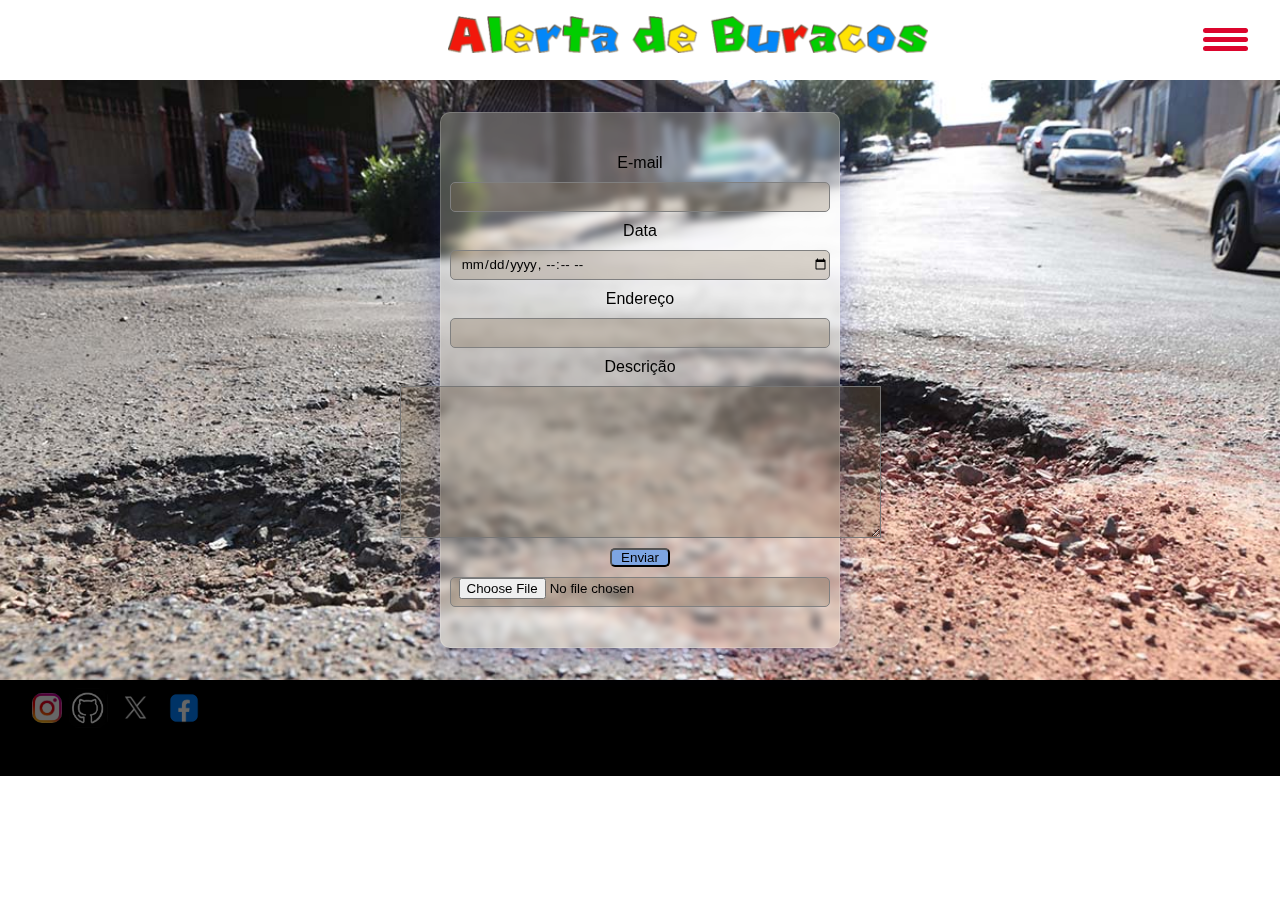
==== index.html @ 62f66620 "first commit" ====
<!DOCTYPE html>
<html lang="en">
<head>
    <meta charset="UTF-8">
    <meta name="viewport" content="width=device-width, initial-scale=1.0">
    <link rel="icon" type="image/x-icon" href="./assets/alerta buraco.png">
    <title>Alerta de Buracos</title>
    <link rel="stylesheet" href="style.css">
</head>
<body>
    <div class="pageName">
        <img src="./assets/name.png" alt="nome" class="name">
    </div>
    <!--Menu hamburguer-->
    <div id="menu">
        <div id="menu-bar" onclick="menuOnClick()">
          <div id="bar1" class="bar"></div>
          <div id="bar2" class="bar"></div>
          <div id="bar3" class="bar"></div>
        </div>
        <nav class="nav" id="nav">
          <ul>
            <li><a href="#">Início</a></li>
            <li><a href="#">Sobre</a></li>
            <li><a href="#">Contact</a></li>
            <li><a href="#">Colabore</a></li>
          </ul>
        </nav> 
      </div>
      
      <div class="menu-bg" id="menu-bg"></div>
    <!---->
    <div class="glass">
        <div class="conteudo_principal">
            <form action="">
                <label for="email">E-mail</label>
                <input type="email" id="E-mail">
                <label for="data">Data</label>
                <input type="datetime-local" id="data">
                <label for="text">Endereço</label>
                <input type="text" id="endereco">
                <label for="text">Descrição</label>
                <textarea name="" id="" cols="58" rows="10" id="texto"></textarea>
                <button id="btn">Enviar</button>
                <input type="file" required id="upload-file" accept="image/">
            </form>
        </div>
        
    </div>
</body>
<footer class="rodape">
    <div class="esquerda">
        <a href="https://instagram.com" target="_blank"><img id="ig" src="./assets/instagram.jpg" alt=""></a>*
        <a href="https://github.com" target="_blank"><img id="gh" src="./assets/github.png" alt=""></a>
        <a href="https://x.com" target="_blank"><img id="x" src="./assets/x.jpg" alt=""></a>*
        <a href="https://facebook.com" target="_blank"><img id="fb" src="./assets/facebook.png" alt=""></a>*
    </div>
    <div class="direita">

    </div>
</footer>
<script src="script.js"></script>
</html>
---- style.css ----
* {
    margin: 0;
    padding: 0;
    box-sizing: border-box;
    font-family: 'Segoe UI', Tahoma, Geneva, Verdana, sans-serif;
}

html {
    overflow-y: hidden;
}

/*menu hamburguer*/
#menu {
    z-index: 2;
  }
  
  #menu-bar {
    width: 45px;
    height: 40px;
    position: relative;
    right: 0;
    cursor: pointer;
  }
  
  .bar {
    height: 5px;
    width: 100%;
    background-color: #DC052D;
    display: block;
    border-radius: 5px;
    transition: 0.3s ease;
  }
  
  #bar1 {
    transform: translateY(-4px);
  }
  
  #bar3 {
    transform: translateY(4px);
  }
  
  .nav {
    transition: 0.3s ease;
    display: none;
  }
  
  .nav ul {
    padding: 0 22px;
  }
  
  .nav li {
    list-style: none;
    padding: 12px 0;
  }
  
  .nav li a {
    color: white;
    font-size: 20px;
    text-decoration: none;
  }
  
  .nav li a:hover {
    font-weight: bold;
  }
  
  .menu-bg, #menu {
    top: 2rem;
    right: 2rem;
    position: absolute;
  }
  
  .menu-bg {
    z-index: 1;
    width: 0;
    height: 0;
    /*margin: 30px 0 20px 20px;*/
    background: radial-gradient(circle, #DC052D, #DC052D);
    border-radius: 50%;
    transition: 0.3s ease;
  }
  
  .change {
    display: block;
  }
  
  .change .bar {
    background-color: white;
  }
  
  .change #bar1 {
    transform: translateY(4px) rotateZ(-45deg);
  }
  
  .change #bar2 {
    opacity: 0;
  }
  
  .change #bar3 {
    transform: translateY(-6px) rotateZ(45deg);
  }
  
  .change-bg {
    width: 520px;
    height: 460px;
    transform: translate(50%,-35%);
    }
/*fim menu hamburguer*/

.cabecalho {
    width: 100vw;
    height: 50px;
}

.name {
    width: 30rem;
    position: absolute;
    top: 1rem;
    left: 28rem;
}

.conteudo_principal {
    display: flex;
    flex-direction: column;
    width: 100%;
    height: 600px;
    margin-top: 5rem;
    background-image: url(./assets/reclamação-rua.jpg);
    background-repeat: no-repeat;
    background-size: cover;
}

form {
    width: 400px;
    height: 600px;
    display: flex;
    flex-direction: column;
    justify-content: center;
    align-items: center;
    border: solid 1px grey;
    border-radius: 5px;
    margin: 2rem auto;
    gap: 10px;
    /* Efeito Glass */
    background: rgba( 255, 255, 255, 0.25 );
    box-shadow: 0 8px 32px 0 rgba( 31, 38, 135, 0.37 );
    backdrop-filter: blur( 4px );
    -webkit-backdrop-filter: blur( 4px );
    border-radius: 10px;
    border: 1px solid rgba( 255, 255, 255, 0.18 );
}


form input {
    width: 380px;
    height: 30px;
    border: solid .5px grey;
    border-radius: 5px;
    background-color: rgba(136, 117, 89, 0.308);
    text-indent: calc(2%);
}

textarea {
    background-color: rgba(136, 117, 89, 0.308);
    text-indent: 2%;
}

#btn {
    width: 60px;
    border-radius: 5px;
    background-color: rgb(125, 165, 226);
    &:hover {
        cursor: pointer;
        background-color: aliceblue;
        -webkit-box-shadow: 3px 3px 5px 0px rgba(0,0,0,0.75);
        -moz-box-shadow: 3px 3px 5px 0px rgba(0,0,0,0.75);
        box-shadow: 3px 3px 5px 0px rgba(0,0,0,0.75);
    }
}

.rodape {
    background-color: rgb(0, 0, 0);
    width: 100%;
    height: 96px;
}

.esquerda {
    display: flex;
    flex-direction: row;
    justify-content: left;
    align-items: center;
    margin: 0 2rem;
}

.esquerda a > #ig {
    width: 30px;
    height: 30px;
    border-radius: 10px;
    opacity: 40%;
    &:hover {
        opacity: 100%;
    }
}

.esquerda a > #gh {
    width: 40px;
    height: 40px;
    border-radius: 10px;
    opacity: 40%;
    &:hover {
        opacity: 100%;
    }
}

.esquerda a > #x {
    width: 55px;
    height: 55px;
    border-radius: 10px;
    opacity: 40%;
    &:hover {
        opacity: 100%;
    }
}

.esquerda a > #fb {
    width: 30px;
    height: 30px;
    border-radius: 10px;
    opacity: 40%;
    &:hover {
        opacity: 100%;
    }
}

@media screen and (min-width:320px) and (max-width:768px){

    .name {
        position: relative;
        width: 18rem;
        top: 1.7rem;
        left: 1rem;
    }

    form {
        width: 340px;
    }

    form input, textarea {
        width: 320px;
    }
    
}
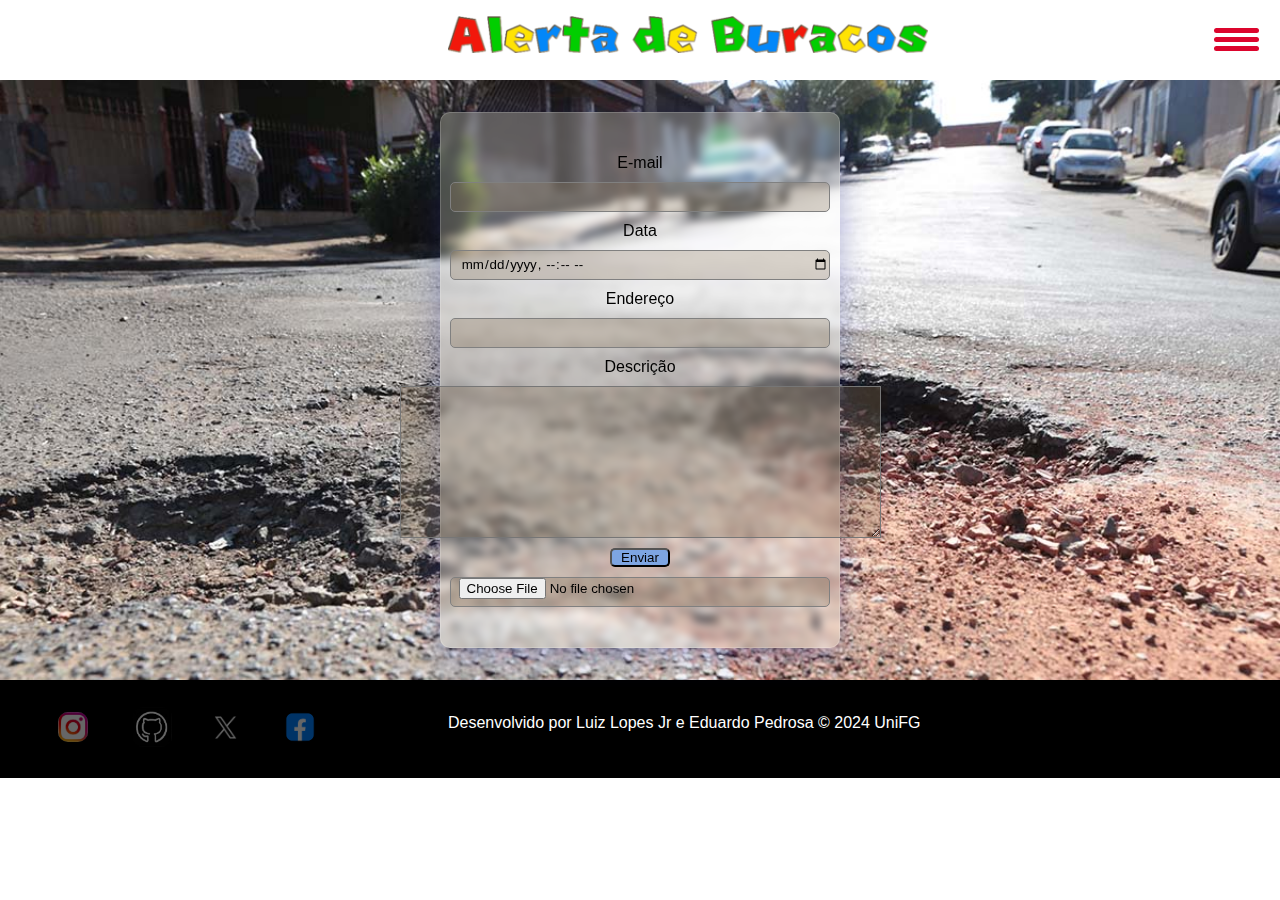
==== commit 6d42bb71: "rodapé" ====
--- a/index.html
+++ b/index.html
@@ -44,8 +44,7 @@
                 <button id="btn">Enviar</button>
                 <input type="file" required id="upload-file" accept="image/">
             </form>
-        </div>
-        
+        </div>  
     </div>
 </body>
 <footer class="rodape">
@@ -56,7 +55,7 @@
         <a href="https://facebook.com" target="_blank"><img id="fb" src="./assets/facebook.png" alt=""></a>*
     </div>
     <div class="direita">
-
+        <p>Desenvolvido por <a href="https://github.com/jhoyzin" target="_blank">Luiz Lopes Jr</a> e <a href="https://github.com/eduardoAlmeid4" target="_blank">Eduardo Pedrosa</a>  &copy; 2024 UniFG</p>
     </div>
 </footer>
 <script src="script.js"></script>
--- a/style.css
+++ b/style.css
@@ -6,7 +6,7 @@
 }
 
 html {
-    overflow-y: hidden;
+    overflow-x: hidden;
 }
 
 /*menu hamburguer*/
@@ -65,7 +65,7 @@
   
   .menu-bg, #menu {
     top: 2rem;
-    right: 2rem;
+    right: 1.3rem;
     position: absolute;
   }
   
@@ -180,7 +180,7 @@
 .rodape {
     background-color: rgb(0, 0, 0);
     width: 100%;
-    height: 96px;
+    height: 98px;
 }
 
 .esquerda {
@@ -191,6 +191,10 @@
     margin: 0 2rem;
 }
 
+.esquerda :nth-child(1) {
+    margin: 1rem .8rem;
+}
+
 .esquerda a > #ig {
     width: 30px;
     height: 30px;
@@ -231,11 +235,27 @@
     }
 }
 
+.direita {
+    width: 60%;
+    display: block;
+    margin: -4rem 28rem;
+    color: white;
+}
+
+.direita a{
+    color: white;
+    text-decoration: none;
+    &:hover {
+        cursor: pointer;
+        color: yellow;
+    }
+}
+
 @media screen and (min-width:320px) and (max-width:768px){
 
     .name {
         position: relative;
-        width: 18rem;
+        width: 17rem;
         top: 1.7rem;
         left: 1rem;
     }
@@ -247,5 +267,28 @@
     form input, textarea {
         width: 320px;
     }
-    
+
+    .rodape {
+        display: flex;
+        flex-direction: column;
+        height: 400px;
+    }
+
+    .direita a{
+        color: white;
+        text-decoration: none;
+        &:hover {
+            cursor: pointer;
+            color: yellow;
+        }
+    }
+
+    .direita {
+        width: 60%;
+        display: block;
+        margin: 0 auto;
+        color: rgb(255, 255, 255);
+        font-size: medium;
+        text-align: center;
+    }
 }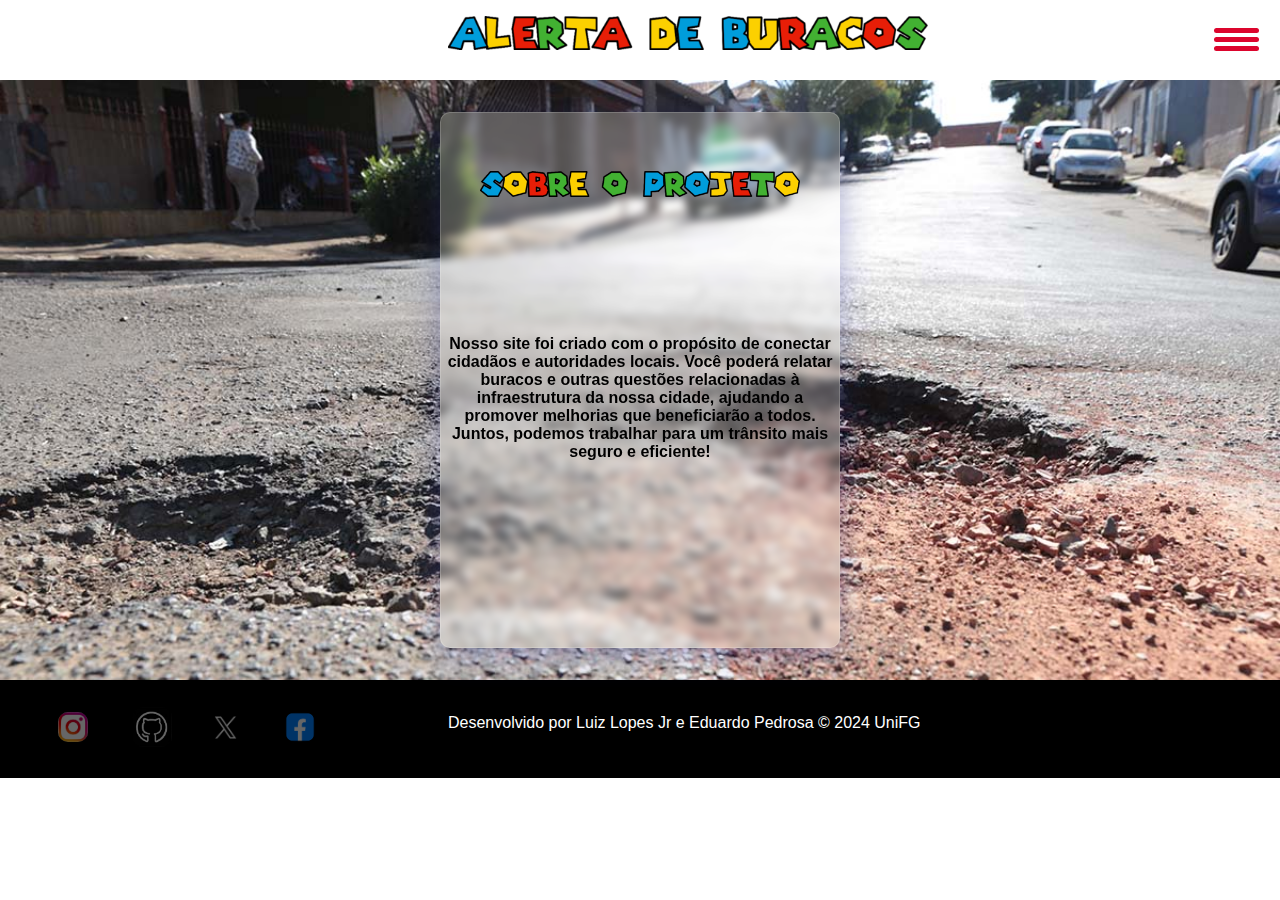
==== commit 1fe7a0a4: "folder organization" ====
--- a/index.html
+++ b/index.html
@@ -1,13 +1,21 @@
 <!DOCTYPE html>
-<html lang="en">
+<html lang="pt-br">
 <head>
     <meta charset="UTF-8">
     <meta name="viewport" content="width=device-width, initial-scale=1.0">
-    <link rel="icon" type="image/x-icon" href="./assets/alerta buraco.png">
+    <link rel="icon" type="image/x-icon" href="/assets/alerta buraco.png">
     <title>Alerta de Buracos</title>
-    <link rel="stylesheet" href="style.css">
-</head>
-<body>
+    <link rel="stylesheet" href="css\style.css">
+    <link rel="stylesheet" href="css\slider.css">
+    <link rel="stylesheet" href="css\menu.css">
+    <link rel="stylesheet" href="/css/loader.css">
+</head>  
+<body> 
+  <!--Loader
+  <div class="loader-wrapper" id="loader">
+    <div class="loader"></div>
+  </div>
+  Fim Loader-->
     <div class="pageName">
         <img src="./assets/name.png" alt="nome" class="name">
     </div>
@@ -20,33 +28,34 @@
         </div>
         <nav class="nav" id="nav">
           <ul>
-            <li><a href="#">Início</a></li>
-            <li><a href="#">Sobre</a></li>
-            <li><a href="#">Contact</a></li>
+            <li><a href="./pages/index.html">Início</a></li>
+            <li><a href="./pages/envio.html">Envio</a></li>
+            <li><a href="#">Contato</a></li>
             <li><a href="#">Colabore</a></li>
           </ul>
         </nav> 
       </div>
-      
+    <!--Fim menu hamburguer-->  
       <div class="menu-bg" id="menu-bg"></div>
-    <!---->
-    <div class="glass">
+   
+      <div class="glass">
         <div class="conteudo_principal">
-            <form action="">
-                <label for="email">E-mail</label>
-                <input type="email" id="E-mail">
-                <label for="data">Data</label>
-                <input type="datetime-local" id="data">
-                <label for="text">Endereço</label>
-                <input type="text" id="endereco">
-                <label for="text">Descrição</label>
-                <textarea name="" id="" cols="58" rows="10" id="texto"></textarea>
-                <button id="btn">Enviar</button>
-                <input type="file" required id="upload-file" accept="image/">
+            <form>
+                <img src="./assets/sobre.png" alt="sobre" style="width: 320px; position: relative; top: -8rem;">
+                <p style="text-align: center; font-weight: 600;">Nosso site foi criado com o
+                    propósito de conectar
+                    cidadãos e autoridades
+                    locais.
+                    Você poderá relatar buracos e outras questões
+                    relacionadas à infraestrutura da nossa cidade,
+                    ajudando a promover melhorias que beneficiarão a
+                    todos. Juntos, podemos trabalhar para um trânsito
+                    mais seguro e eficiente!</p>
             </form>
         </div>  
     </div>
 </body>
+<!--Rodapé-->
 <footer class="rodape">
     <div class="esquerda">
         <a href="https://instagram.com" target="_blank"><img id="ig" src="./assets/instagram.jpg" alt=""></a>*
@@ -55,8 +64,9 @@
         <a href="https://facebook.com" target="_blank"><img id="fb" src="./assets/facebook.png" alt=""></a>*
     </div>
     <div class="direita">
-        <p>Desenvolvido por <a href="https://github.com/jhoyzin" target="_blank">Luiz Lopes Jr</a> e <a href="https://github.com/eduardoAlmeid4" target="_blank">Eduardo Pedrosa</a>  &copy; 2024 UniFG</p>
+        <p>Desenvolvido por <a href="https://github.com/jhoyzinho" target="_blank">Luiz Lopes Jr</a> e <a href="https://github.com/eduardoAlmeid4" target="_blank">Eduardo Pedrosa</a>  &copy; 2024 UniFG</p>
     </div>
 </footer>
+<!--scripts-->
 <script src="script.js"></script>
 </html>--- a/css/loader.css
+++ b/css/loader.css
@@ -0,0 +1,25 @@
+.loader-wrapper {
+    position: fixed;
+    top: 0;
+    left: 0;
+    width: 100%;
+    height: 100%;
+    background-color: #fff;
+    display: flex;
+    justify-content: center;
+    align-items: center;
+    z-index: 9999;
+}
+.loader {
+    border: 16px solid #f3f3f3;
+    border-top: 16px solid #3498db;
+    border-radius: 50%;
+    width: 120px;
+    height: 120px;
+    animation: spin 3s linear infinite;
+}
+@keyframes spin {
+    0% { transform: rotate(0deg); }
+    100% { transform: rotate(360deg); }
+}
+
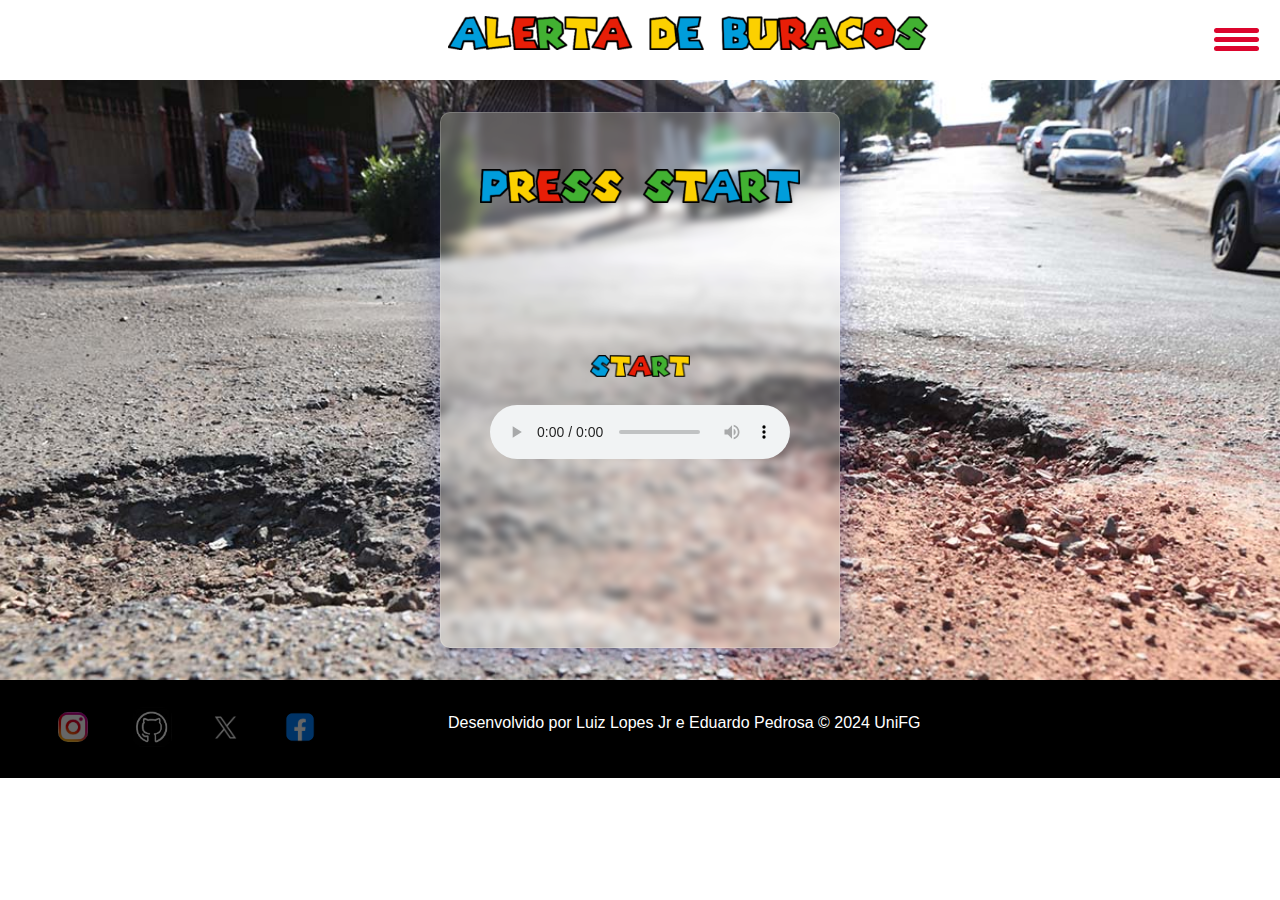
==== commit 9ab4b8ce: "music onload" ====
--- a/index.html
+++ b/index.html
@@ -11,48 +11,43 @@
     <link rel="stylesheet" href="/css/loader.css">
 </head>  
 <body> 
-  <!--Loader
-  <div class="loader-wrapper" id="loader">
-    <div class="loader"></div>
-  </div>
-  Fim Loader-->
+  <!--Loader-->
+
+  <!--Fim Loader-->
     <div class="pageName">
-        <img src="./assets/name.png" alt="nome" class="name">
+      <img src="./assets/name.png" alt="nome" class="name">
     </div>
     <!--Menu hamburguer-->
     <div id="menu">
-        <div id="menu-bar" onclick="menuOnClick()">
-          <div id="bar1" class="bar"></div>
-          <div id="bar2" class="bar"></div>
-          <div id="bar3" class="bar"></div>
-        </div>
+      <div id="menu-bar" onclick="menuOnClick()">
+        <div id="bar1" class="bar"></div>
+        <div id="bar2" class="bar"></div>
+        <div id="bar3" class="bar"></div>
+      </div>
         <nav class="nav" id="nav">
           <ul>
-            <li><a href="./pages/index.html">Início</a></li>
+            <li><a href="/index.html">Início</a></li>
             <li><a href="./pages/envio.html">Envio</a></li>
             <li><a href="#">Contato</a></li>
             <li><a href="#">Colabore</a></li>
           </ul>
         </nav> 
-      </div>
+    </div>
     <!--Fim menu hamburguer-->  
-      <div class="menu-bg" id="menu-bg"></div>
+    <div class="menu-bg" id="menu-bg"></div>
    
-      <div class="glass">
-        <div class="conteudo_principal">
-            <form>
-                <img src="./assets/sobre.png" alt="sobre" style="width: 320px; position: relative; top: -8rem;">
-                <p style="text-align: center; font-weight: 600;">Nosso site foi criado com o
-                    propósito de conectar
-                    cidadãos e autoridades
-                    locais.
-                    Você poderá relatar buracos e outras questões
-                    relacionadas à infraestrutura da nossa cidade,
-                    ajudando a promover melhorias que beneficiarão a
-                    todos. Juntos, podemos trabalhar para um trânsito
-                    mais seguro e eficiente!</p>
-            </form>
-        </div>  
+    <div class="glass">
+      <div class="conteudo_principal">
+        <form>
+          <img src="./assets/press.png" alt="sobre" style="width: 320px; position: relative; top: -8rem;">
+          <a href="/pages/sobre-1.html"><button type="button" id="start"></button></a>
+          <div class="audio">
+            <audio controls autoplay>
+              <source src="/assets/01. Ground Theme.flac" type="audio/FLAC">>
+            </audio>
+          </div>
+        </form>
+      </div>  
     </div>
 </body>
 <!--Rodapé-->
@@ -69,4 +64,5 @@
 </footer>
 <!--scripts-->
 <script src="script.js"></script>
+
 </html>--- a/css/loader.css
+++ b/css/loader.css
@@ -1,25 +1 @@
-.loader-wrapper {
-    position: fixed;
-    top: 0;
-    left: 0;
-    width: 100%;
-    height: 100%;
-    background-color: #fff;
-    display: flex;
-    justify-content: center;
-    align-items: center;
-    z-index: 9999;
-}
-.loader {
-    border: 16px solid #f3f3f3;
-    border-top: 16px solid #3498db;
-    border-radius: 50%;
-    width: 120px;
-    height: 120px;
-    animation: spin 3s linear infinite;
-}
-@keyframes spin {
-    0% { transform: rotate(0deg); }
-    100% { transform: rotate(360deg); }
-}
 
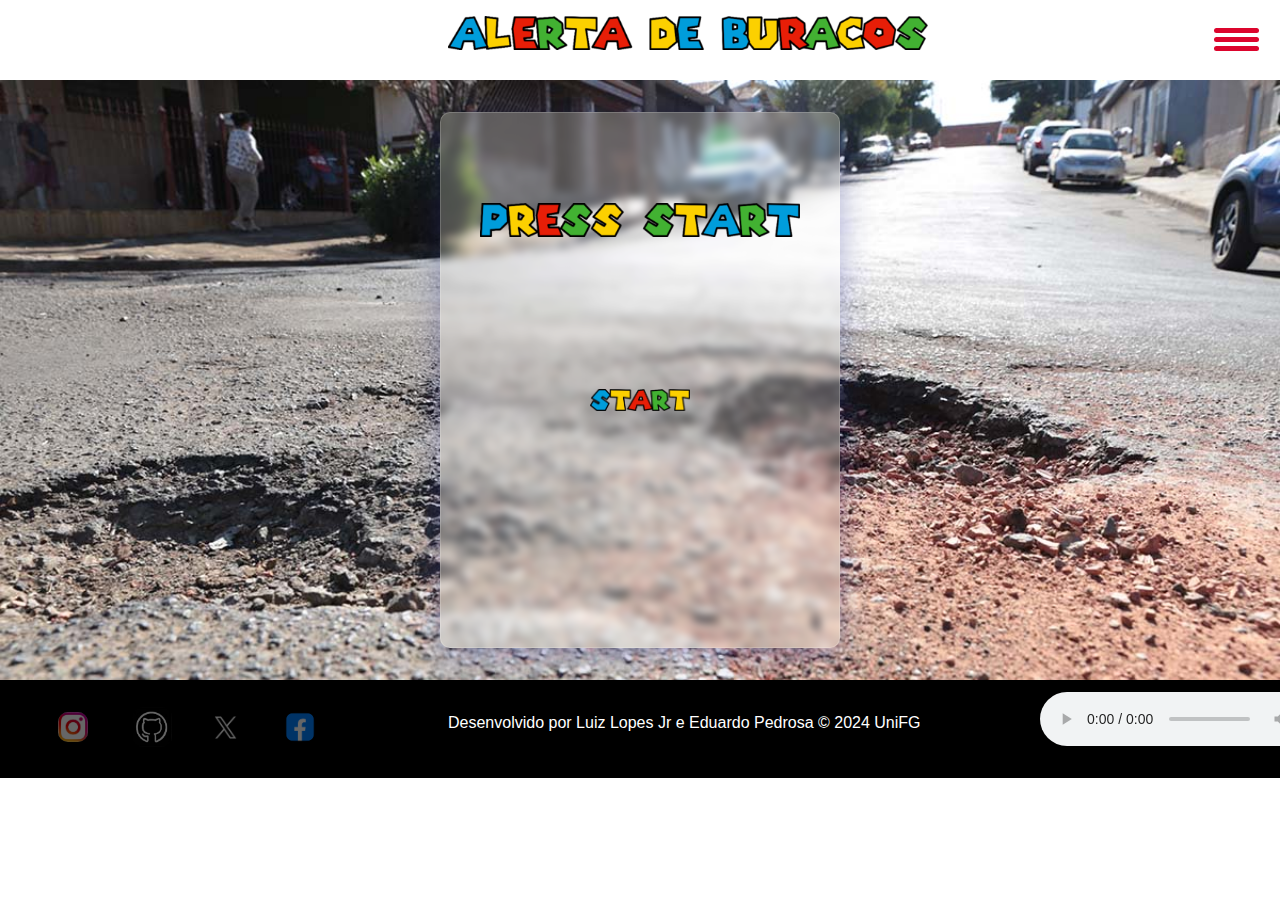
==== commit 29863b6f: "music and slides" ====
--- a/index.html
+++ b/index.html
@@ -41,11 +41,6 @@
         <form>
           <img src="./assets/press.png" alt="sobre" style="width: 320px; position: relative; top: -8rem;">
           <a href="/pages/sobre-1.html"><button type="button" id="start"></button></a>
-          <div class="audio">
-            <audio controls autoplay>
-              <source src="/assets/01. Ground Theme.flac" type="audio/FLAC">>
-            </audio>
-          </div>
         </form>
       </div>  
     </div>
@@ -61,6 +56,11 @@
     <div class="direita">
         <p>Desenvolvido por <a href="https://github.com/jhoyzinho" target="_blank">Luiz Lopes Jr</a> e <a href="https://github.com/eduardoAlmeid4" target="_blank">Eduardo Pedrosa</a>  &copy; 2024 UniFG</p>
     </div>
+    <div class="audio" style="position: relative; left: 65rem; top: 1.5rem;">
+      <audio controls autoplay>
+        <source src="/assets/01. Ground Theme.flac" type="audio/FLAC">>
+      </audio>
+    </div>
 </footer>
 <!--scripts-->
 <script src="script.js"></script>
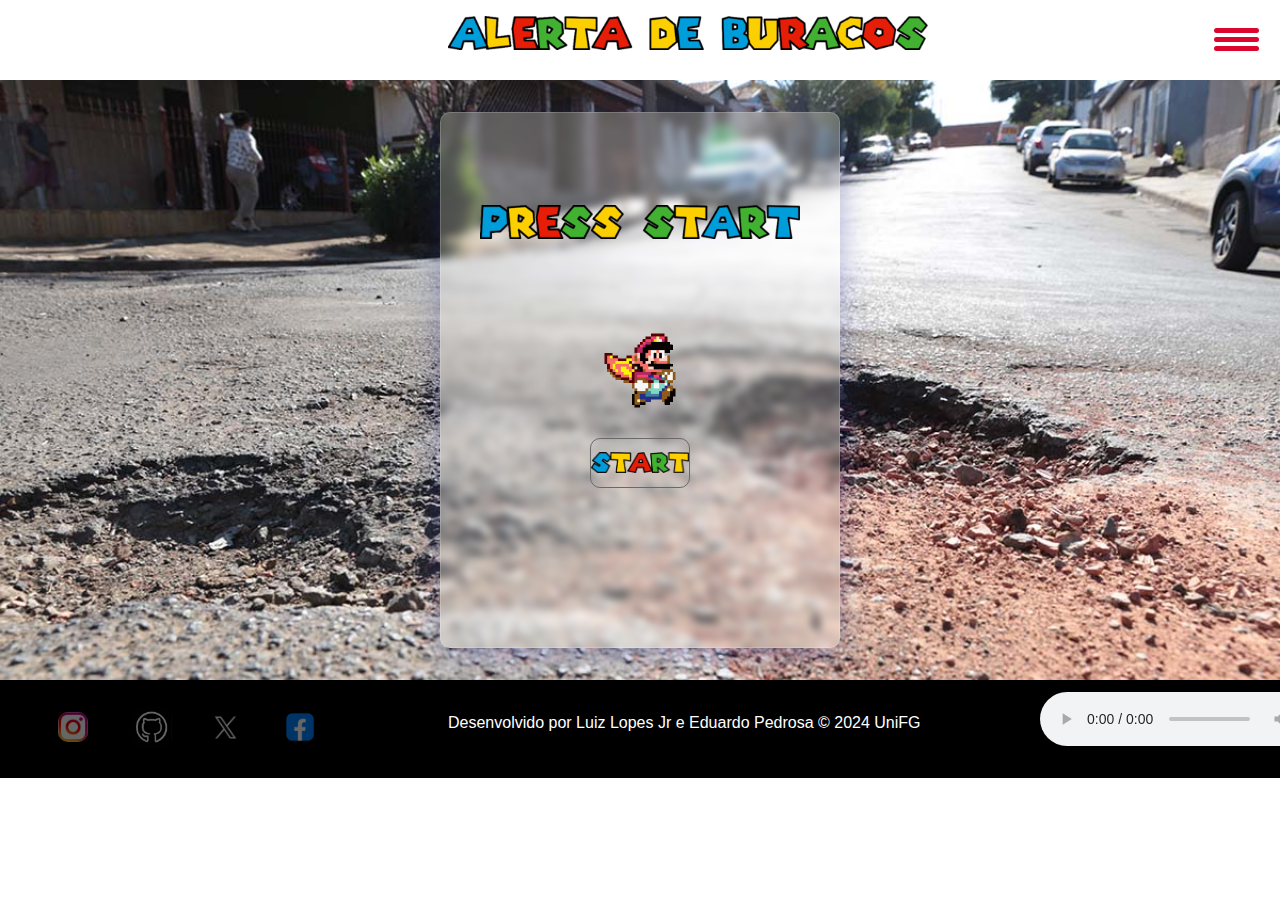
==== commit b66435ac: "gifs" ====
--- a/index.html
+++ b/index.html
@@ -39,7 +39,8 @@
     <div class="glass">
       <div class="conteudo_principal">
         <form>
-          <img src="./assets/press.png" alt="sobre" style="width: 320px; position: relative; top: -8rem;">
+          <img src="./assets/press.png" alt="sobre" style="width: 320px; position: relative; top: -4rem;">
+          <img src="/assets/2d-mario-running.gif" alt="" style="width: 100px; padding-bottom: 15px;">
           <a href="/pages/sobre-1.html"><button type="button" id="start"></button></a>
         </form>
       </div>  
